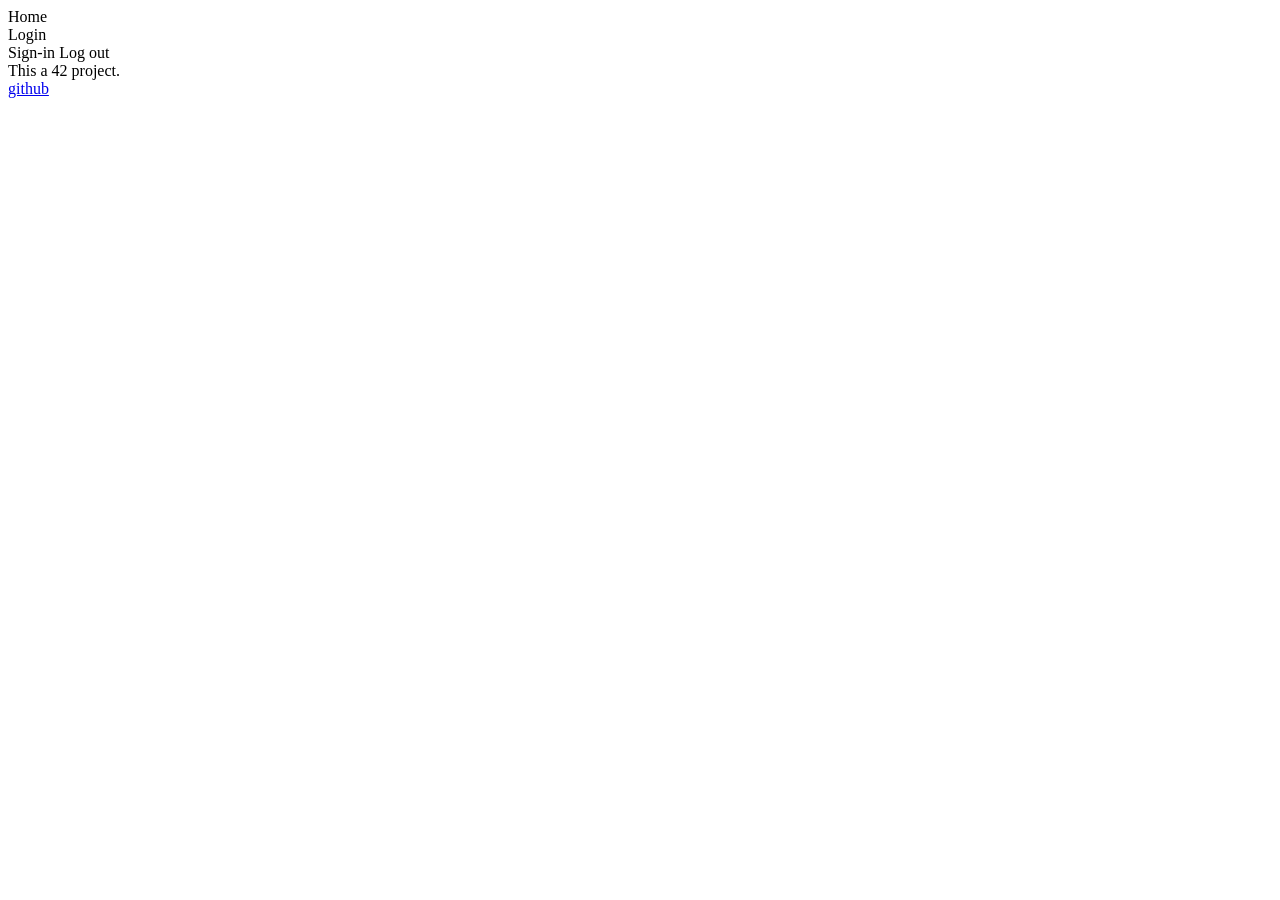
==== front/html/index.html @ f25d874b "[front] added footer" ====
<!DOCTYPE html>
<html>

<head>
  <title>Camagru</title>
	<meta charset="UTF-8">
	<meta name="viewport">
	<link id="style" rel="stylesheet" href="/css/style.css">
</head>

<body>
	<script src="/js/class/user.js"></script>
	<script src="/js/services/auth_service.js"></script>
	<script src="/js/services/user_service.js"></script>
	<script id="script" src="/js/app.js"></script>
	<header id="navbar">
    <a onclick="load('/')" class="clickable">Home</a>
    <div style="flex: 1;"></div>
    <div id="log-buttons">
      <a class="log-buttons-unlogged clickable" onclick="load('/login')">Login</a>
      <div class="log-buttons-unlogged separator"></div>
      <a class="log-buttons-unlogged clickable" onclick="load('/sign-in')">Sign-in</a>
      <a class="log-buttons-logged clickable" onclick="authService.logout()">Log out</a>
    </div>
	</header>
  <main id="container"></main>
	<footer id="footer">
    <a>This a 42 project.</a>
    <div style="flex: 1;"></div>
    <a href="https://github.com/llevasse/camagru" class="clickable" >github</a>
	</footer>
</body>

</html>
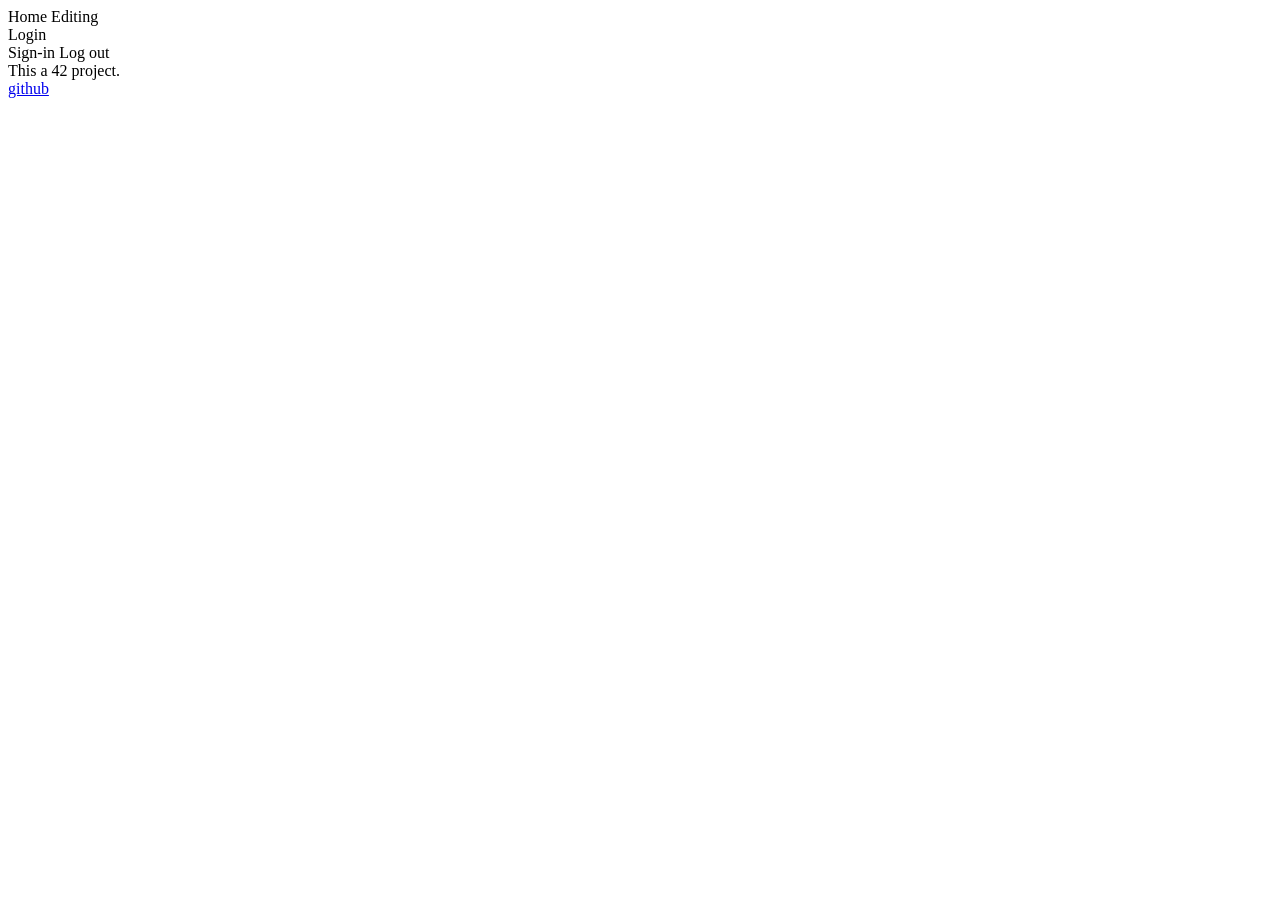
==== commit 5ebce28d: "[front] update editing page css" ====
--- a/front/html/index.html
+++ b/front/html/index.html
@@ -12,9 +12,9 @@
 	<script src="/js/class/user.js"></script>
 	<script src="/js/services/auth_service.js"></script>
 	<script src="/js/services/user_service.js"></script>
-	<script id="script" src="/js/app.js"></script>
 	<header id="navbar">
     <a onclick="load('/')" class="clickable">Home</a>
+    <a onclick="load('/editing')" class="clickable">Editing</a>
     <div style="flex: 1;"></div>
     <div id="log-buttons">
       <a class="log-buttons-unlogged clickable" onclick="load('/login')">Login</a>
@@ -23,12 +23,16 @@
       <a class="log-buttons-logged clickable" onclick="authService.logout()">Log out</a>
     </div>
 	</header>
-  <main id="container"></main>
+	
+  <main id="container">
+  </main>
+  
 	<footer id="footer">
     <a>This a 42 project.</a>
     <div style="flex: 1;"></div>
     <a href="https://github.com/llevasse/camagru" class="clickable" >github</a>
 	</footer>
+	<script id="script" src="/js/app.js"></script>
 </body>
 
 </html>
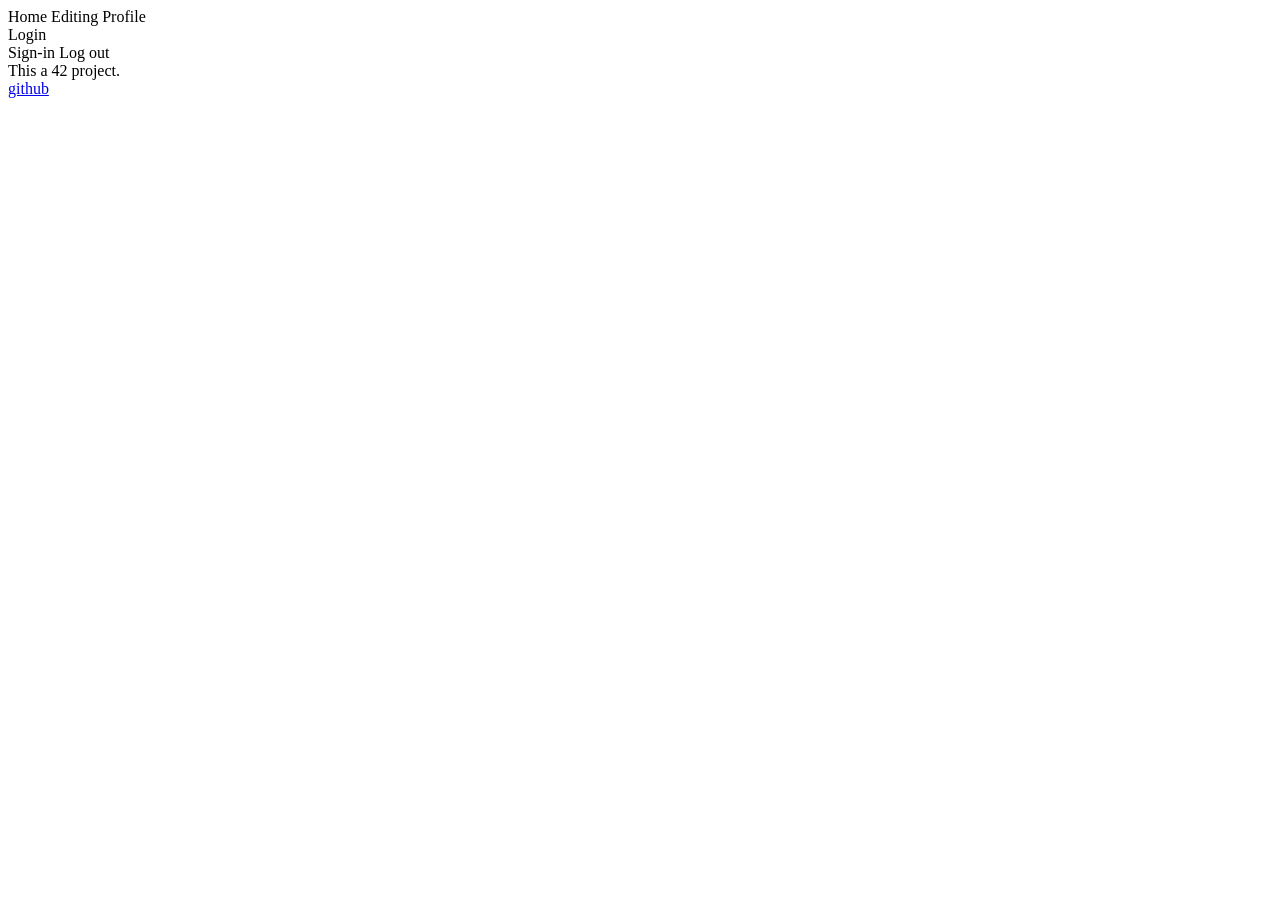
==== commit 3eec2be7: "[front|back] moved client uploaded pictures from editing page to profile page" ====
--- a/front/html/index.html
+++ b/front/html/index.html
@@ -6,17 +6,22 @@
 	<meta charset="UTF-8">
 	<meta name="viewport">
 	<link id="style" rel="stylesheet" href="/css/style.css">
+	<link id="style" rel="stylesheet" href="/css/post.css">
 </head>
 
 <body>
 	<script src="/js/class/user.js"></script>
+	<script src="/js/class/camagru_post.js"></script>
 	<script src="/js/services/auth_service.js"></script>
 	<script src="/js/services/user_service.js"></script>
+	<script src="/js/services/posts_service.js"></script>
+	<script src="/js/services/editing_service.js"></script>
 	<header id="navbar">
     <a onclick="load('/')" class="clickable">Home</a>
     <a onclick="load('/editing')" class="clickable">Editing</a>
+    <a onclick="load('/profile')" class="clickable">Profile</a>
     <div style="flex: 1;"></div>
-    <div id="log-buttons">
+    <div id="log-buttons"  >
       <a class="log-buttons-unlogged clickable" onclick="load('/login')">Login</a>
       <div class="log-buttons-unlogged separator"></div>
       <a class="log-buttons-unlogged clickable" onclick="load('/sign-in')">Sign-in</a>
